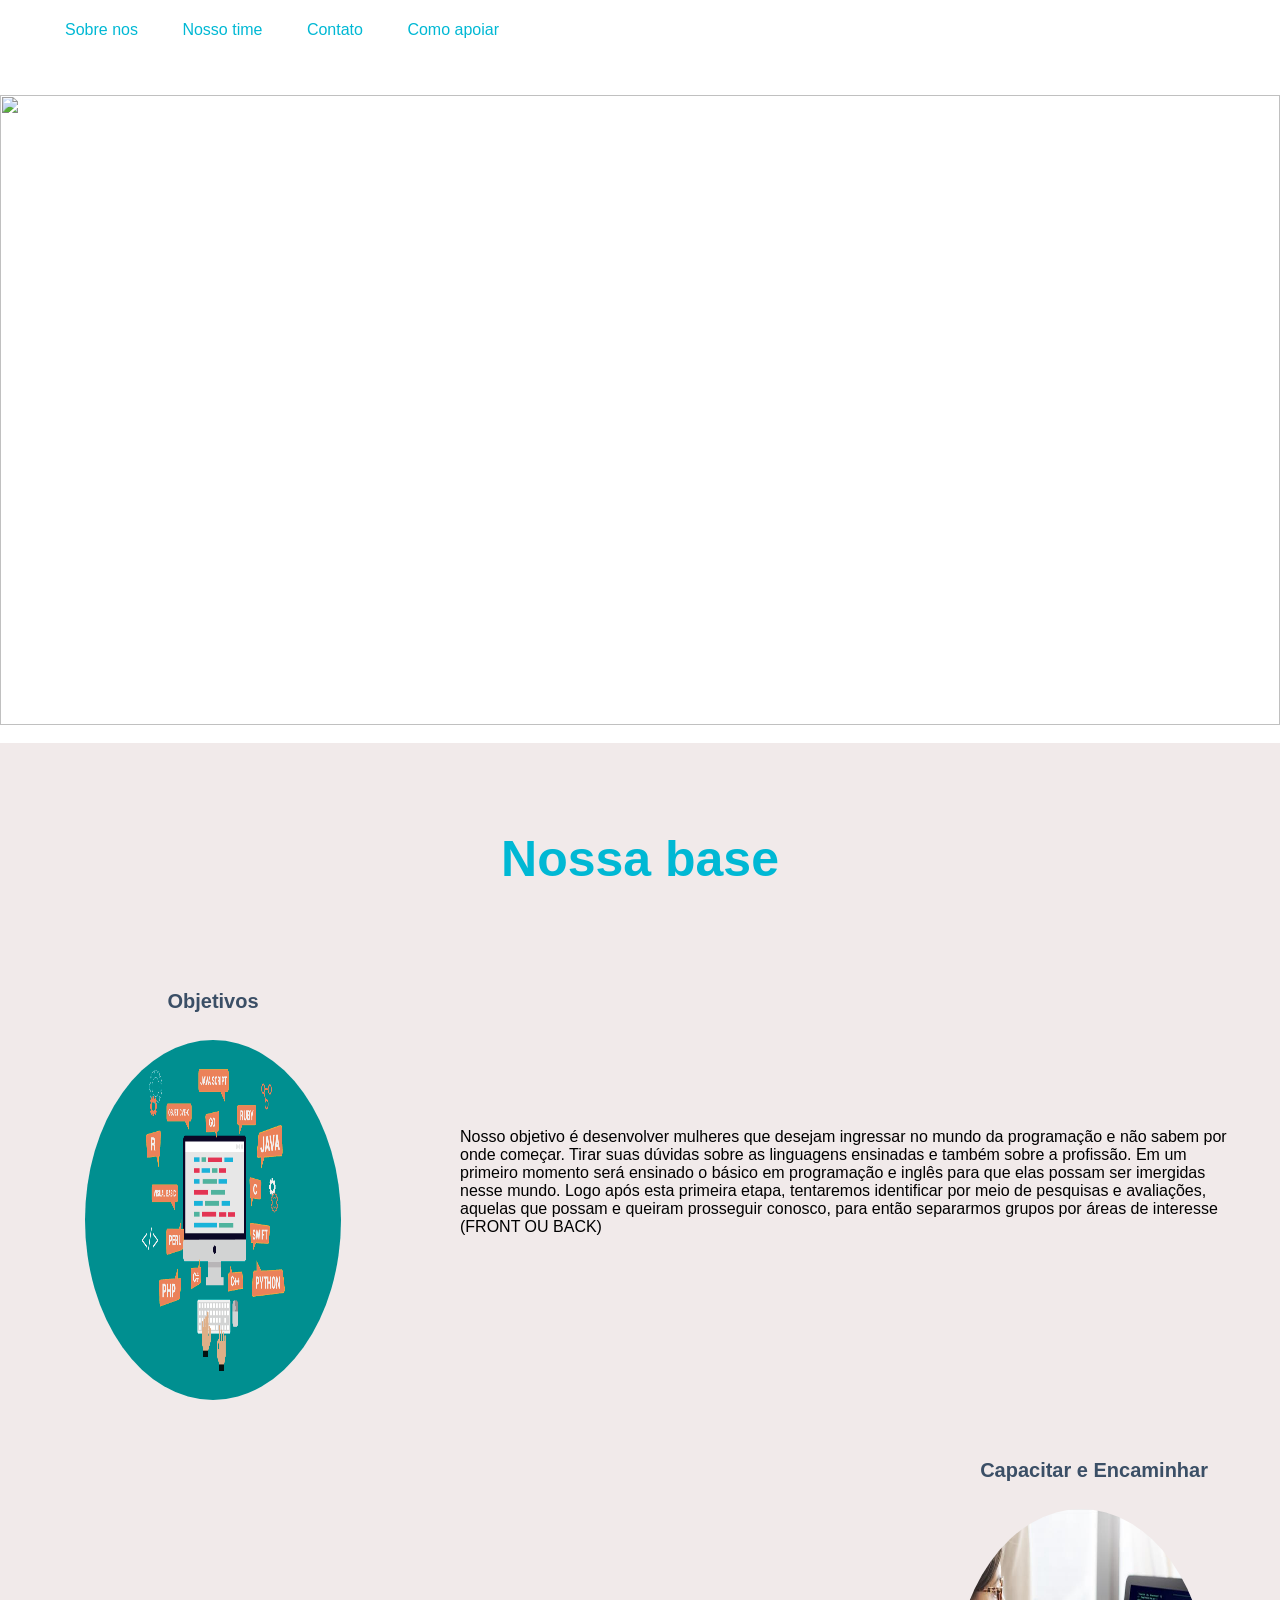
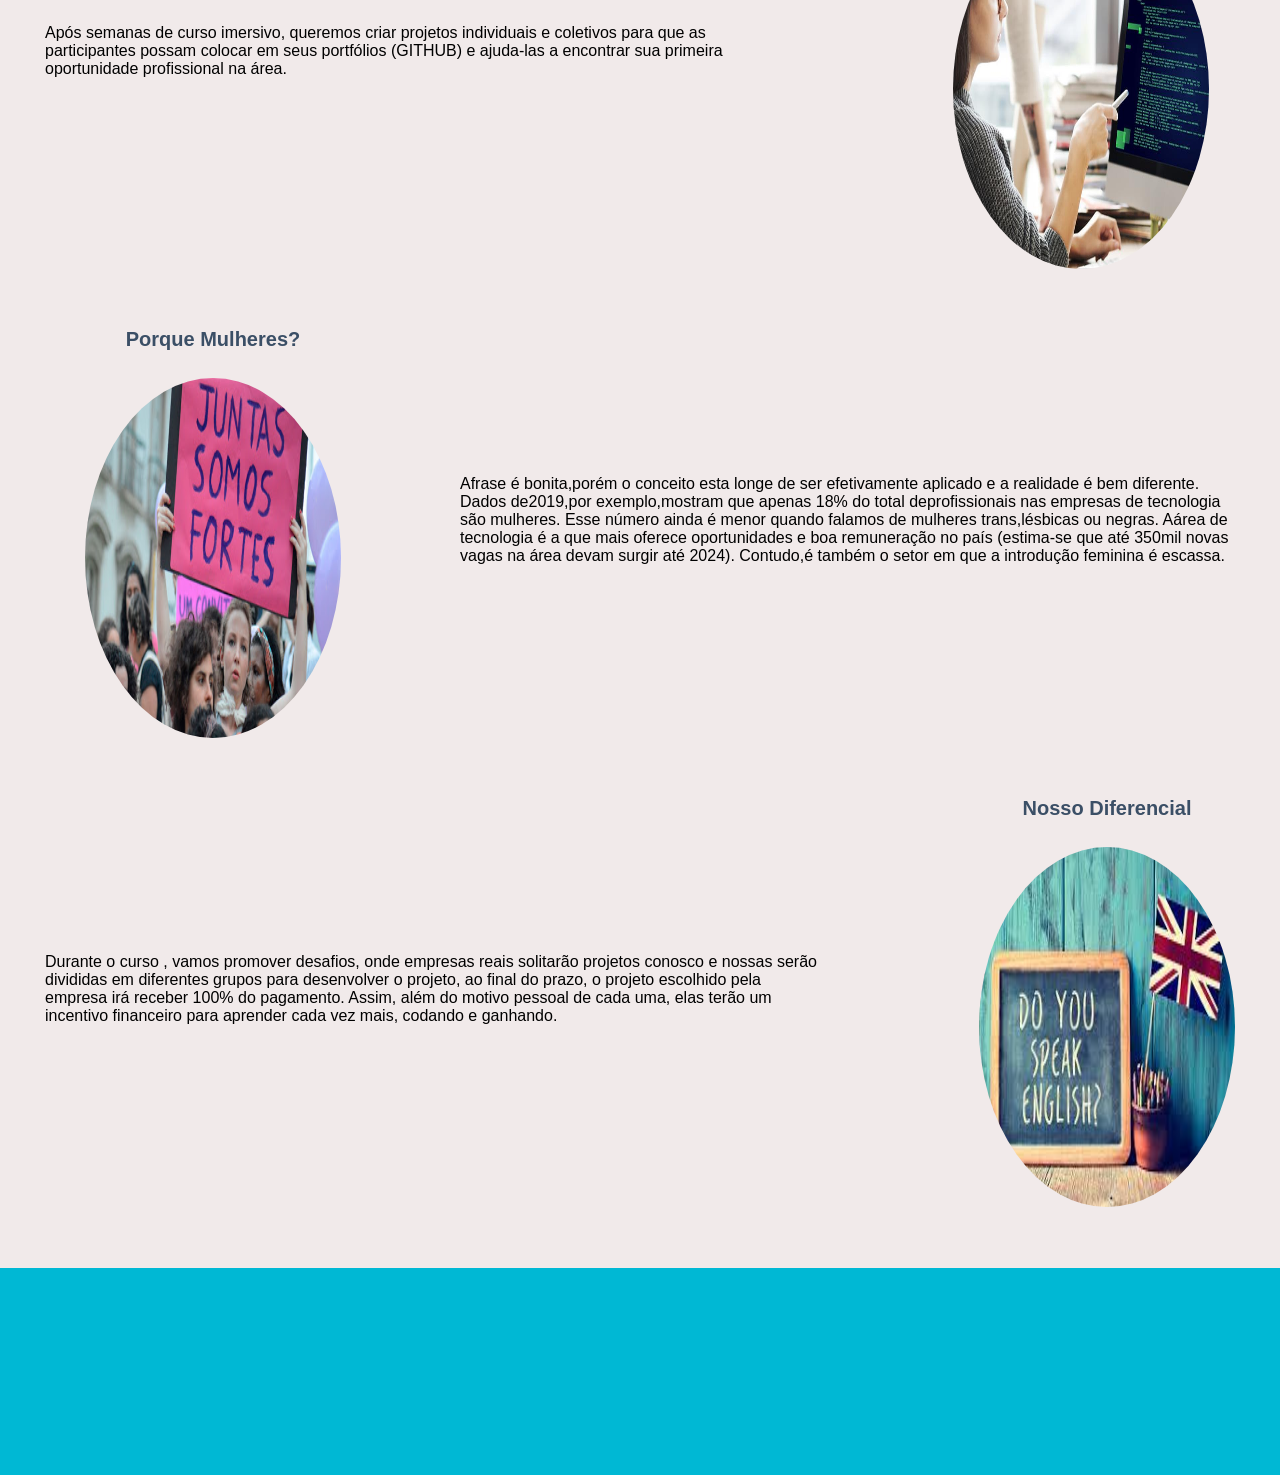
==== index.html @ 43636611 "finalizando" ====
<!DOCTYPE html>
<html lang="pt-BR">

<head>
  <meta charset="UTF-8">
  <meta http-equiv="X-UA-Compatible" content="IE=edge">
  <meta name="viewport" content="width=device-width, initial-scale=1.0">
  <link rel="stylesheet" href="./style.css">
  <link rel="apple-touch-icon" sizes="180x180" href="imagens/apple-touch-icon.png">
  <link rel="icon" type="image/png" sizes="32x32" href="imagens/favicon-32x32.png">
  <link rel="icon" type="image/png" sizes="16x16" href="imagens/favicon-16x16.png">
  <link rel="manifest" href="/site.webmanifest">
  <link href="https://fonts.googleapis.com/icon?family=Material+Icons" rel="stylesheet">

  <title>Codando do Zero</title>
</head>

<body>
  <header>
    <div class="wrapper">
      <div class="nav">
        <div class="logo">
          
        </div>
        <div class="menu">
          <ul>
           
            
            <li><a href="./pages/sobre.html">Sobre nos</a></li>
            <li><a href="./pages/time.html">Nosso time</a></li>
            <li><a href="./pages/contato.html">Contato</a></li>
            <li><a href="./pages/apoiar.html">Como apoiar</a></li>

          </ul>
        </div>
      </div>

    </div>
  </header>
  <div class="img-wrapper">
    <img src="imagens/logo.png" alt="">
  </div>

  <br />



  <main id="main-container">
    <section id="secao-produtos">
      <h2>Nossa base</h2>
      <br>
      <article id="display-produtos">
        <ul class="objetivos">
          <a id="base">
            <li class="lista-main"><strong> Objetivos</strong></li>
          </a>
          <img class="imagem-base" src="./imagens/linguagens.png" alt="Imagem de linguagens">
        </ul>
        <div>Nosso objetivo é desenvolver mulheres que desejam ingressar no mundo da
          programação e não sabem por onde começar.
          Tirar suas dúvidas sobre as linguagens ensinadas e também sobre a profissão.
          Em um primeiro momento será ensinado o básico em programação e inglês para que
          elas possam ser imergidas nesse mundo.
          Logo após esta primeira etapa, tentaremos identificar por meio de pesquisas e
          avaliações, aquelas que possam e queiram prosseguir conosco, para então
          separarmos grupos por áreas de interesse (FRONT OU BACK)</div>
      </article>

      <article id="display-produtos2">

        <div>Após semanas de curso imersivo, queremos criar projetos individuais e coletivos para que as
          participantes possam colocar em seus portfólios (GITHUB) e ajuda-las a encontrar sua primeira
          oportunidade profissional na área.
        </div>
        <ul class="capacitar">
          <a id="auto" href="">
            <li class="lista-main"><strong>Capacitar e Encaminhar</strong></li>
          </a>
          <img class="imagem-base" src="./imagens/programação.jpg" alt="Imagem de computador">
        </ul>
      </article>

      <article id="display-produtos3">
        <ul class="mulheres">
          <a id="movimento" href="">
            <li class="lista-main"><strong>Porque Mulheres?</strong></li>
          </a>
          <img class="imagem-base" src="./imagens/mulheres.jpg" alt="Imagem de mulheres">
        </ul>
        <div>Afrase é bonita,porém o conceito esta longe de ser
          efetivamente aplicado e a realidade é bem diferente.
          Dados de2019,por exemplo,mostram que apenas 18% do
          total deprofissionais nas empresas de tecnologia são
          mulheres.
          Esse número ainda é menor quando falamos de mulheres
          trans,lésbicas ou negras.
          Aárea de tecnologia é a que mais oferece oportunidades e
          boa remuneração no país
          (estima-se que até 350mil novas vagas na área devam surgir
          até 2024).
          Contudo,é também o setor em que a introdução feminina é
          escassa.
        </div>
      </article>

      <article id="display-produtos4">

        <div>Durante o curso , vamos promover desafios, onde empresas reais solitarão
          projetos conosco e nossas serão divididas em diferentes grupos para
          desenvolver o projeto, ao final do prazo, o projeto escolhido pela empresa irá
          receber 100% do pagamento.
          Assim, além do motivo pessoal de cada uma, elas terão um incentivo
          financeiro para aprender cada vez mais, codando e ganhando.
        </div>
        <ul class="ingles">
          <a id="diferencial" href="">
            <li class="lista-main"><strong>Nosso Diferencial</strong></li>
          </a>
          <img class="imagem-base" src="./imagens/ingles.jpg" alt="Imagem de ingles">
        </ul>
      </article>


    </section>
  </main>
  <footer>

    <div class="social-list">

    </div>


  </footer>

</body>

</html>
---- style.css ----
html,body{
  margin: 0;
  padding: 0;
  width: 100%;
}
body{
  width: 100%;
  height: 100vh;
  font-family: sans-serif;
 
  

  
}




.menu{
  width:100%;
  height: 40px;
 padding: 5px ;
 
 
 
}
.menu ul{
  list-style: none;

}
.menu ul li{
  display: inline-block;
  
  border-radius: 10px;
}
.menu ul li a{
  text-decoration: none;
  color: #00b8d4;
  font-weight: lighter ;
  padding: 0 20px;
}

.heade{
  position: absolute;
  top: 50%;
  left: 35%;
  transform: translate(50%, -50%);
  text-align: center;
  font-weight: lighter;
}

.heade span{
font-size: 52px;
color: #00b8d4;
}

.img-wrapper{
  width: 100%;
  height: 70%;
  overflow: hidden;
  
}

.img-wrapper img{
  width: 100%;
  height: 100%;
  object-fit: cover;
  
  animation: zoom 25s ;

}

header{
  height:95px;
  background-image:url(./imagens/logo.png);
  
}

footer {
  background-color: #00b8d4;
  width: 100%;
  height: 23vh;
  display: grid;
  grid-template-columns: repeat(4, 25%);
}


.redes-sociais {
  padding-top: 3vh;
  justify-self: center;
  text-align: center;
}

footer h4 {
  align-self: center;
  justify-self: center;
  font-size: 1.25em;
  color: #9d9ea4;
  padding-bottom: 1vh;
}

.imagens-footer {
  width: 2vw;
  height: 5vh;
  object-fit: fill;
  border-radius: 30px;
}

a {
  text-decoration: none;
}

h2 {
  color: #00b8d4;
  text-align: center;
  font-size: 50px;
}

#secao-produtos {
  background-color: #f1eaea;
  padding: 5vh;
}

ul {
  list-style-type: none;
}

.lista-main {
  color: #3b4f66;
  text-align: center;
  font-size: 20px;
  padding: 3vh;
}

.produtos {
  list-style-type: none;
  text-align: center;
}

#objetivos,
#mulheres {
  display: grid;
  grid-template-columns: repeat(2, auto);
  grid-template-rows: auto;
}

#display-produtos,
#display-produtos2,
#display-produtos3
 {
  display: grid;
  grid-template-columns: repeat(2, auto);
  grid-template-rows: auto;
  gap: 10%;
  grid-row: 1fr;
  justify-items: center;
  align-items: center;
}
#display-produtos4{
  display: grid;
  grid-template-columns: repeat(2, auto);
  grid-template-rows: auto;
  gap: 10%;
  grid-row: 1fr;
  justify-items: center;
  align-items: center;
}
#capacitar
#ingles
 {
  display: grid;
  grid-template-columns: repeat(2, auto);
  grid-template-rows: auto;
}

.imagem-base {
  width: 20vw;
  height: 40vh;
  display: grid;
  border-radius: 50% ;
}
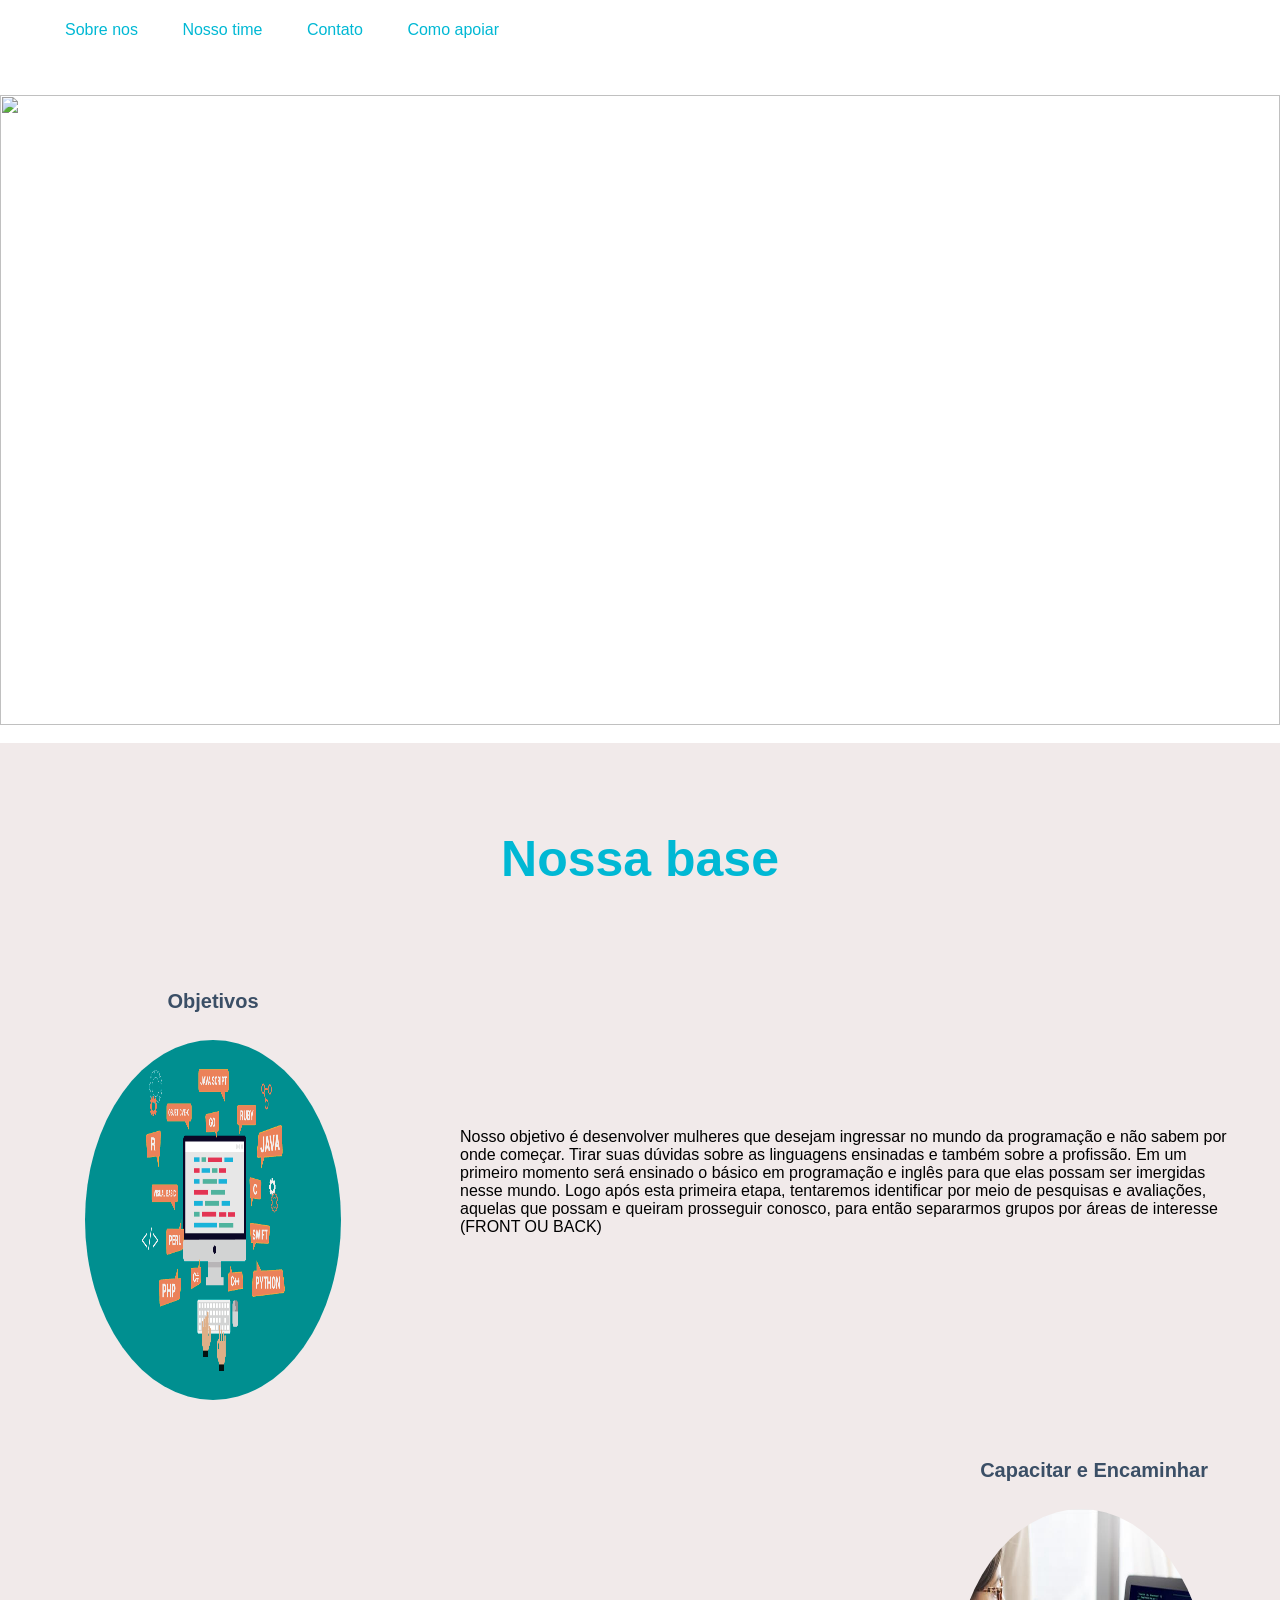
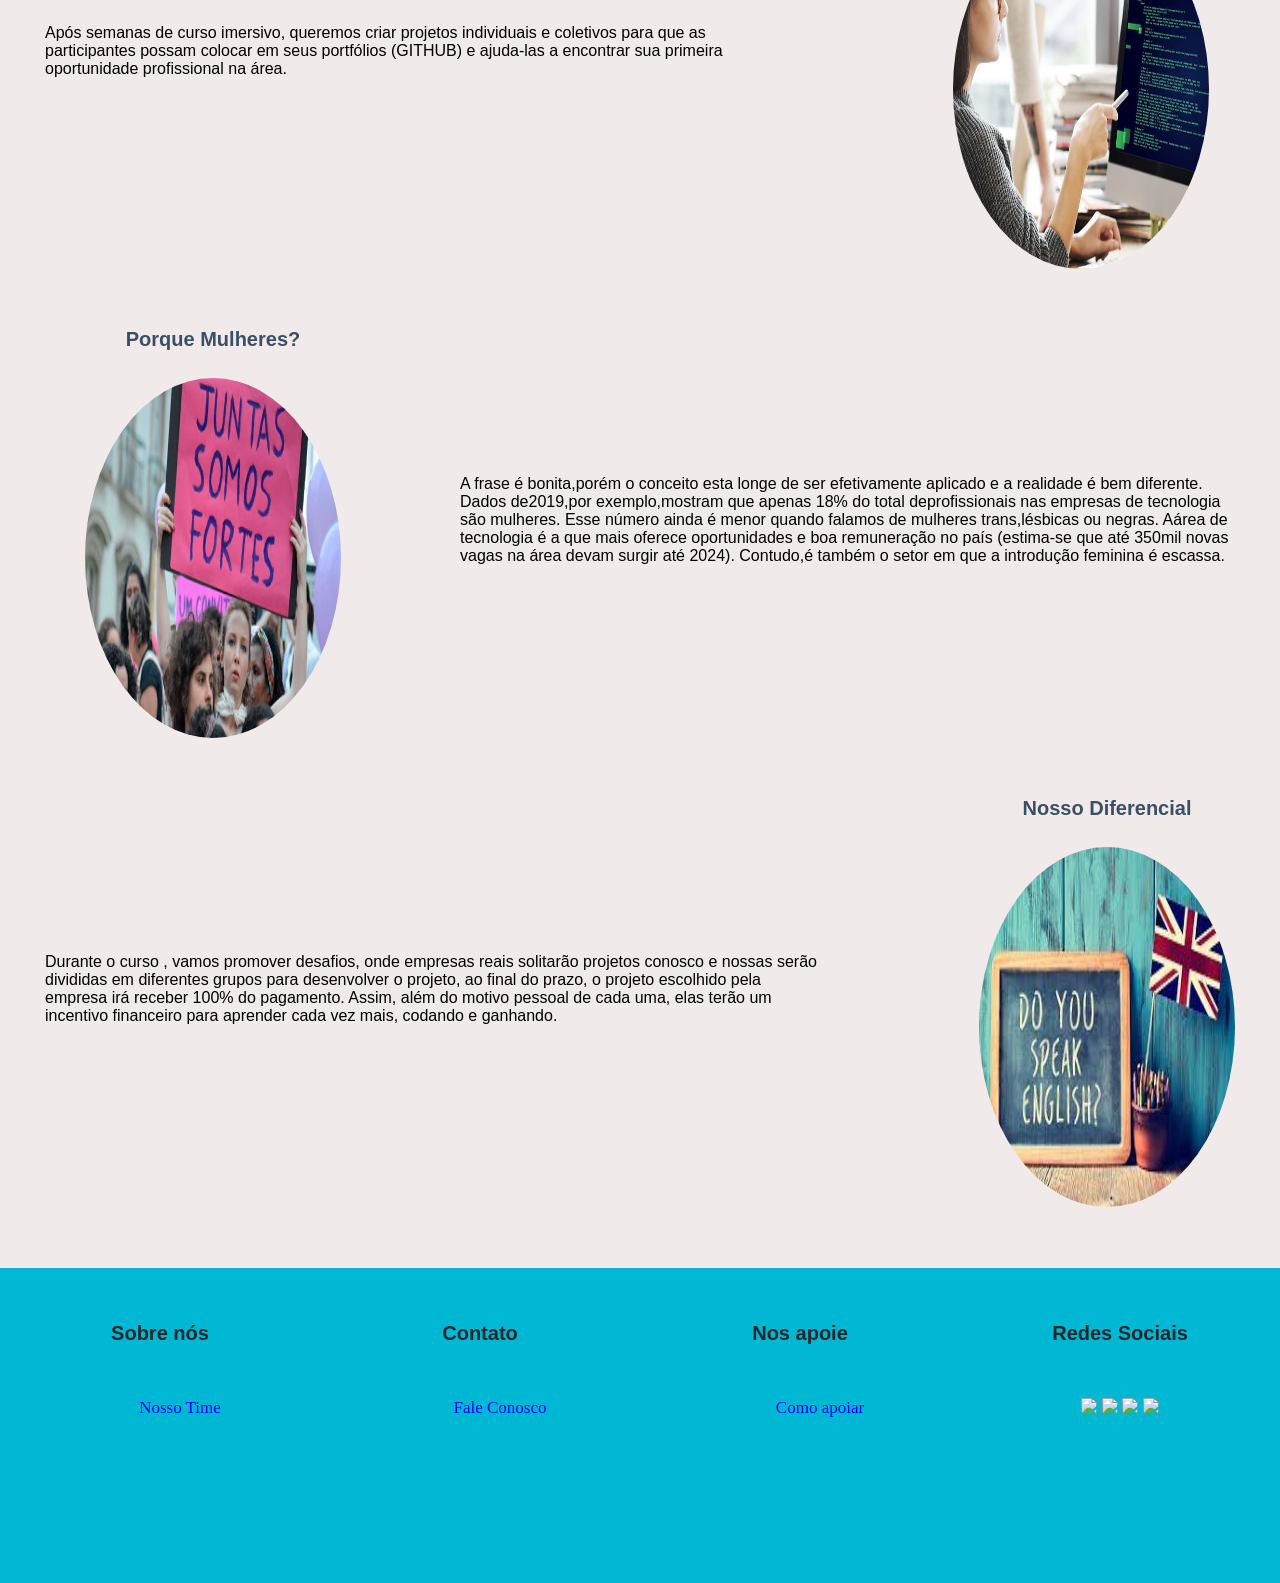
==== commit a4ccfe99: "rodape" ====
--- a/index.html
+++ b/index.html
@@ -6,11 +6,9 @@
   <meta http-equiv="X-UA-Compatible" content="IE=edge">
   <meta name="viewport" content="width=device-width, initial-scale=1.0">
   <link rel="stylesheet" href="./style.css">
-  <link rel="apple-touch-icon" sizes="180x180" href="imagens/apple-touch-icon.png">
-  <link rel="icon" type="image/png" sizes="32x32" href="imagens/favicon-32x32.png">
-  <link rel="icon" type="image/png" sizes="16x16" href="imagens/favicon-16x16.png">
-  <link rel="manifest" href="/site.webmanifest">
-  <link href="https://fonts.googleapis.com/icon?family=Material+Icons" rel="stylesheet">
+  <link rel="icon" href="./imagens/sinal.png">
+
+  
 
   <title>Codando do Zero</title>
 </head>
@@ -87,7 +85,7 @@
           </a>
           <img class="imagem-base" src="./imagens/mulheres.jpg" alt="Imagem de mulheres">
         </ul>
-        <div>Afrase é bonita,porém o conceito esta longe de ser
+        <div>A frase é bonita,porém o conceito esta longe de ser
           efetivamente aplicado e a realidade é bem diferente.
           Dados de2019,por exemplo,mostram que apenas 18% do
           total deprofissionais nas empresas de tecnologia são
@@ -124,13 +122,45 @@
     </section>
   </main>
   <footer>
+    <nav class="sobre">
+        <h4><strong>Sobre nós</strong></h4>
+        <ul>
+            
+          <li><a href="./pages/time.html">Nosso Time</a></li>
+            
+        </ul>
+    </nav>
+    
+    <nav class="contato">
+        <h4><strong>Contato</strong></h4>
+        <ul>
+          <li><a href="./pages/contato.html">Fale Conosco</a></li>
+          
+            
+        </ul>
+    </nav>
+  
 
-    <div class="social-list">
+    <nav class="contato">
+      <h4><strong>Nos apoie</strong></h4>
+      <ul>
+        <li><a href="./pages/apoiar.html">Como apoiar</a></li>
+        
+          
+      </ul>
+  </nav>
 
-    </div>
+  <div class="redes-sociais">
+    <h4><strong>Redes Sociais</strong></h4>
+  
+    <a href="www.Instagram.com/codandodozero"><img src="https://img.icons8.com/fluent/48/000000/instagram-new.png" />
+    <a href="www.LinkedIn.com/company/codandodozero/"><img src="https://img.icons8.com/color/48/000000/linkedin.png"/>
+    <a href="www.Facebook.com/codandodozero"><img src="https://img.icons8.com/color/48/000000/facebook.png"/>
+    <a href="www.Twitter.com/CodandoZ"><img src="https://img.icons8.com/color/48/000000/twitter-squared.png"/>
+     
+</div>
 
-
-  </footer>
+</footer>
 
 </body>
 
--- a/style.css
+++ b/style.css
@@ -178,4 +178,45 @@
   height: 40vh;
   display: grid;
   border-radius: 50% ;
-}+}
+
+footer {
+  background-color: #00b8d4;
+  width: 100%;
+  height: 35vh;
+  display: grid;
+  grid-template-columns: repeat(4, 25%);
+}
+
+.sobre,
+.contato,
+.redes-sociais {
+  padding-top: 3vh;
+  justify-self: center;
+  text-align: center;
+}
+
+footer h4 {
+  align-self: center;
+  justify-self: center;
+  font-size: 1.25em;
+  color: #23272b;
+  padding-bottom: 3vh;
+}
+
+footer ul li {
+  font-size: 1.0625em;
+  font-family: "Segoe UI";
+  list-style: none;
+  color: #c1c2c8;
+}
+
+.imagens-footer {
+ 
+  width: 4vw;
+  height: 6vh;
+  object-fit: fill;
+  margin: 2px;
+  
+}
+
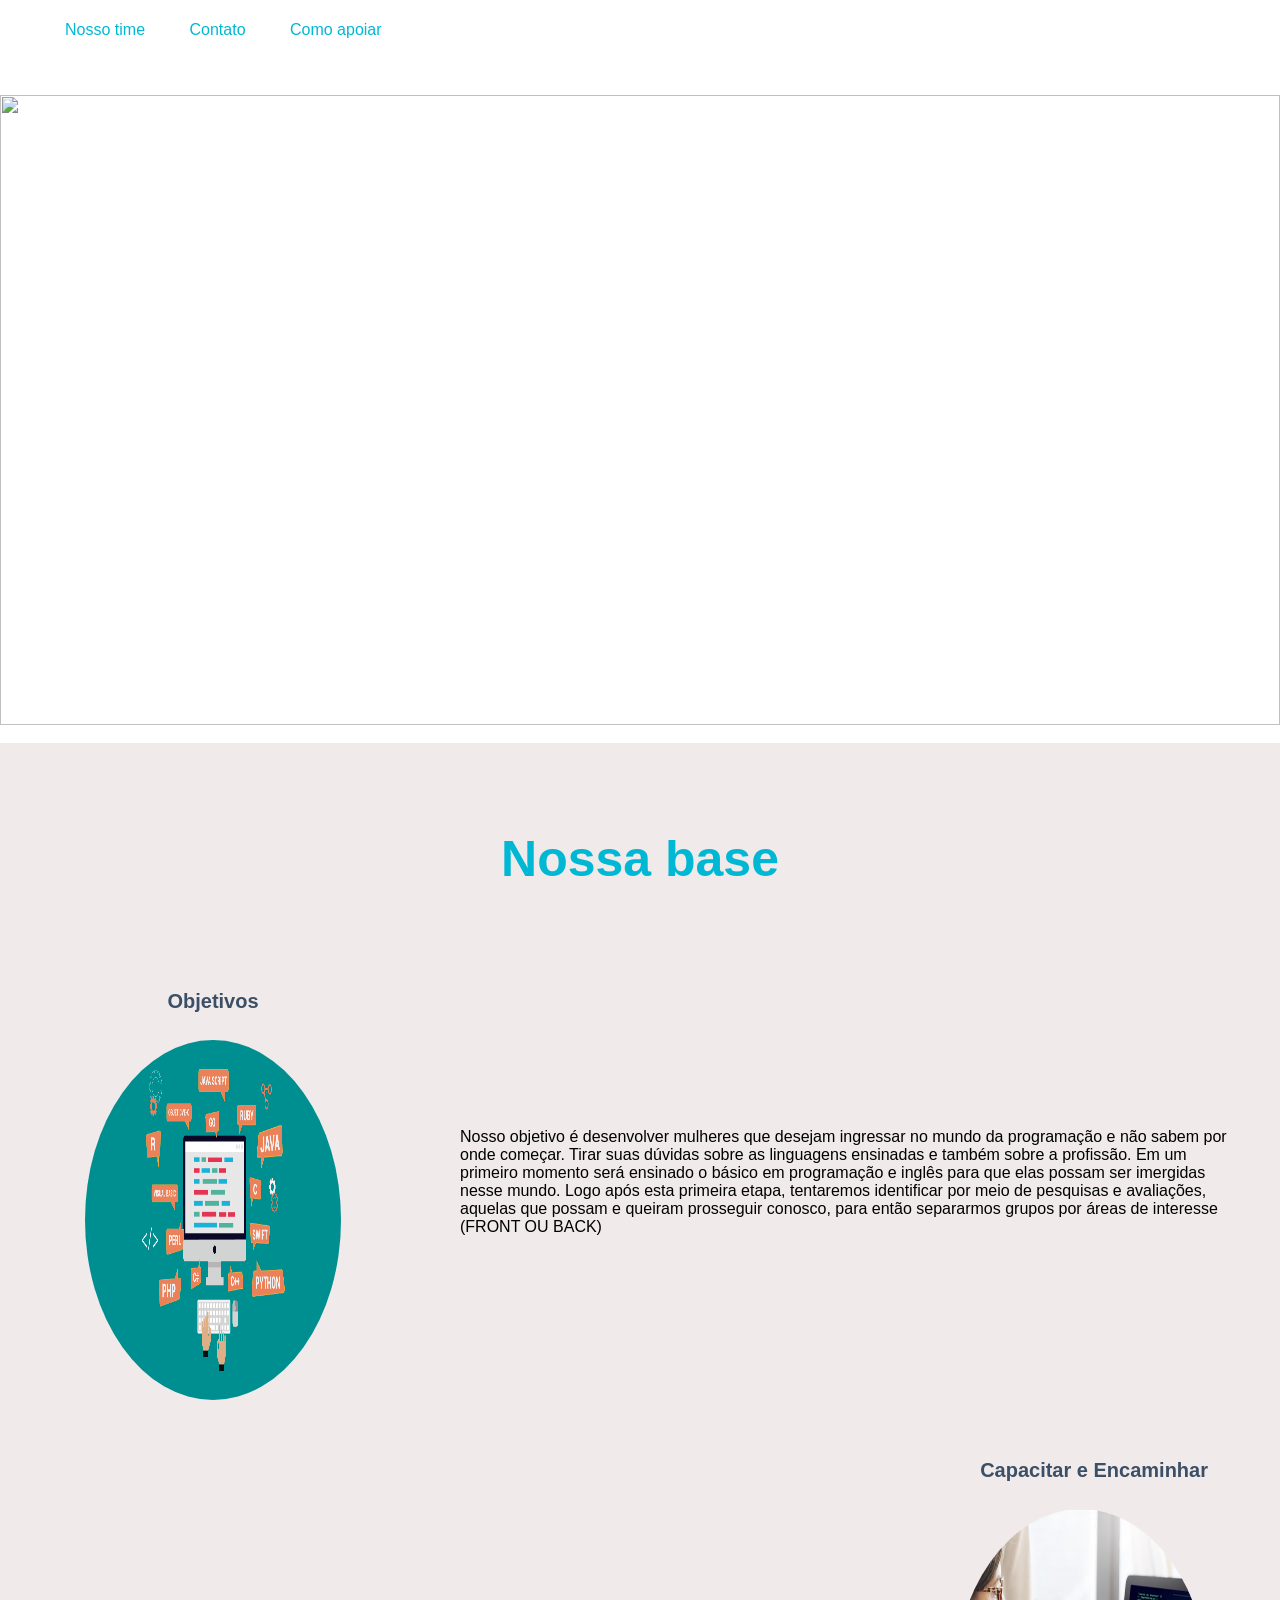
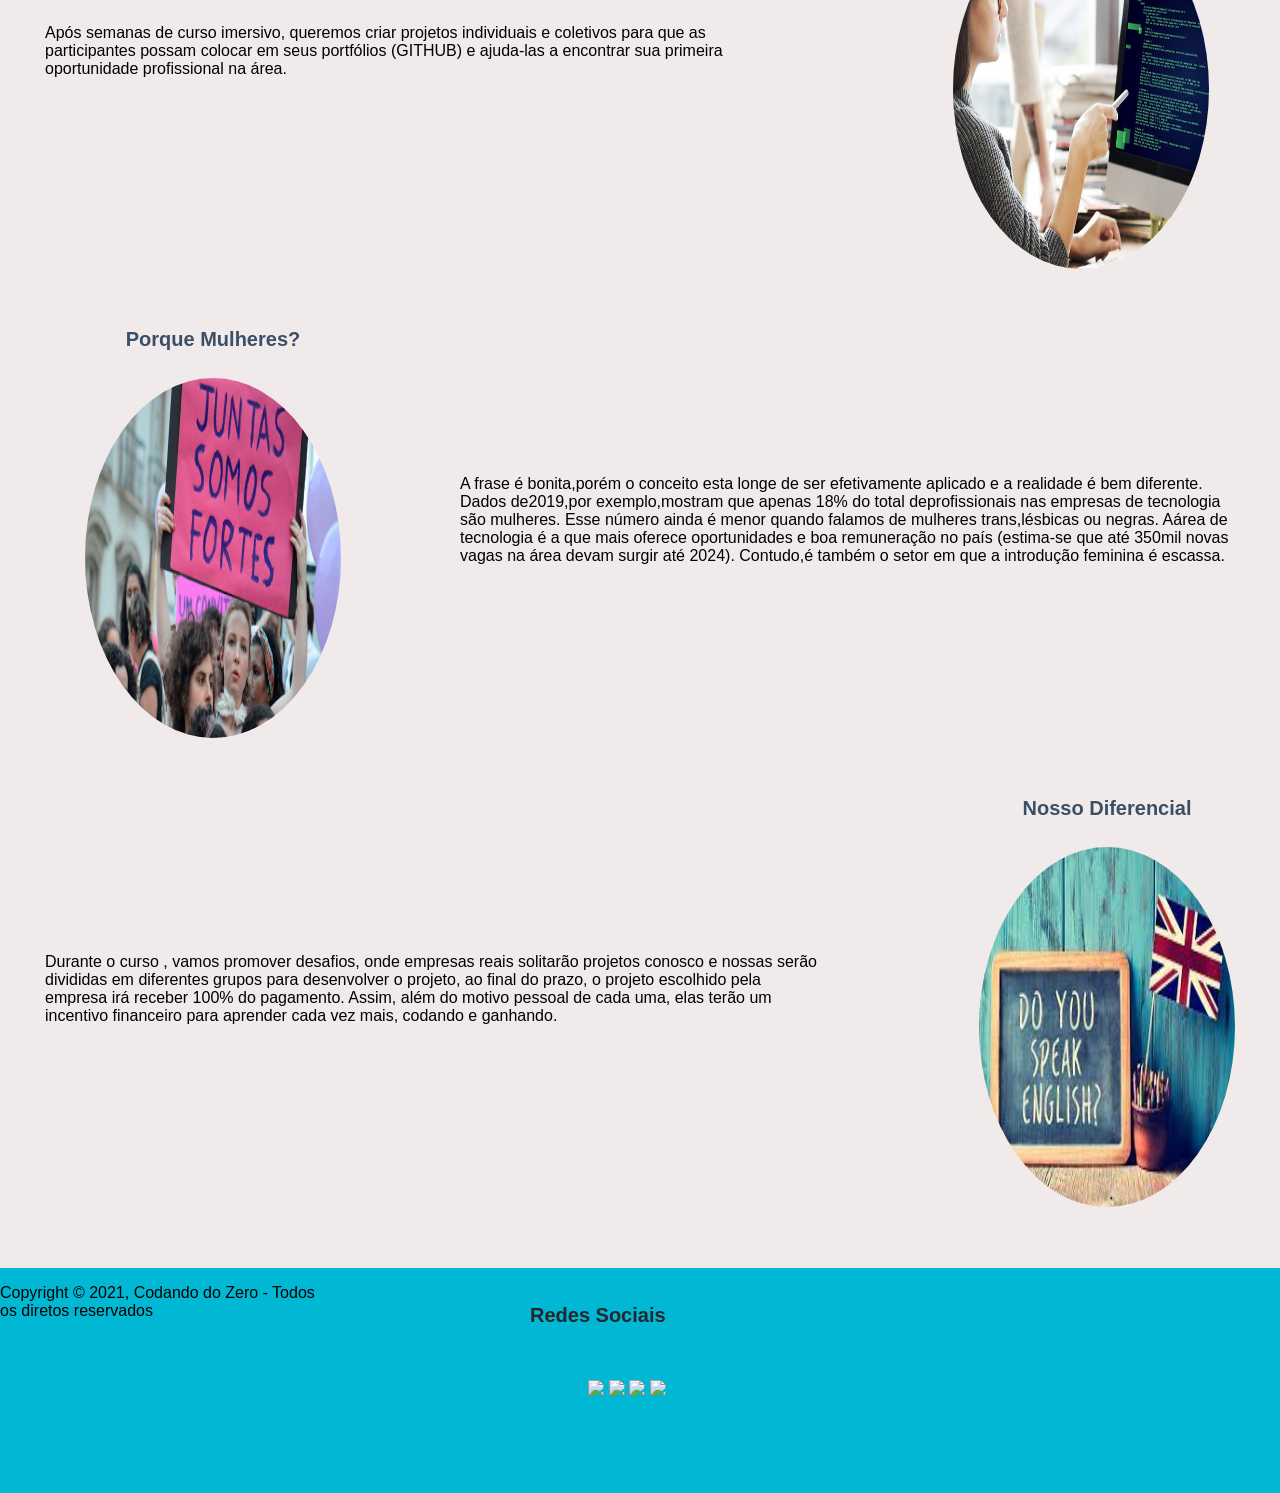
==== commit 7b64b75b: "atualização" ====
--- a/index.html
+++ b/index.html
@@ -24,7 +24,7 @@
           <ul>
            
             
-            <li><a href="./pages/sobre.html">Sobre nos</a></li>
+            
             <li><a href="./pages/time.html">Nosso time</a></li>
             <li><a href="./pages/contato.html">Contato</a></li>
             <li><a href="./pages/apoiar.html">Como apoiar</a></li>
@@ -122,34 +122,17 @@
     </section>
   </main>
   <footer>
-    <nav class="sobre">
-        <h4><strong>Sobre nós</strong></h4>
-        <ul>
-            
-          <li><a href="./pages/time.html">Nosso Time</a></li>
-            
-        </ul>
-    </nav>
-    
-    <nav class="contato">
-        <h4><strong>Contato</strong></h4>
-        <ul>
-          <li><a href="./pages/contato.html">Fale Conosco</a></li>
-          
-            
-        </ul>
-    </nav>
+    <div class="direito">
+     
+        <p>
+          Copyright &copy; 2021, Codando do Zero - Todos os diretos reservados
+        </p>
+      
+    </div>
+
   
 
-    <nav class="contato">
-      <h4><strong>Nos apoie</strong></h4>
-      <ul>
-        <li><a href="./pages/apoiar.html">Como apoiar</a></li>
-        
-          
-      </ul>
-  </nav>
-
+  
   <div class="redes-sociais">
     <h4><strong>Redes Sociais</strong></h4>
   
@@ -160,6 +143,8 @@
      
 </div>
 
+
+
 </footer>
 
 </body>
--- a/style.css
+++ b/style.css
@@ -183,17 +183,20 @@
 footer {
   background-color: #00b8d4;
   width: 100%;
-  height: 35vh;
-  display: grid;
-  grid-template-columns: repeat(4, 25%);
-}
-
-.sobre,
-.contato,
+  height: 25% ;
+  display: grid;
+  grid-template-columns: repeat(4, 26%);
+  
+}
+
+
 .redes-sociais {
-  padding-top: 3vh;
-  justify-self: center;
-  text-align: center;
+  padding-top: 1vh;
+  justify-self: right;
+  text-align: right;
+  align-items: center;
+  
+
 }
 
 footer h4 {
@@ -202,21 +205,15 @@
   font-size: 1.25em;
   color: #23272b;
   padding-bottom: 3vh;
-}
-
-footer ul li {
+  
+}
+
+footer ul li a {
   font-size: 1.0625em;
   font-family: "Segoe UI";
   list-style: none;
-  color: #c1c2c8;
-}
-
-.imagens-footer {
- 
-  width: 4vw;
-  height: 6vh;
-  object-fit: fill;
-  margin: 2px;
-  
-}
-
+  color: #e3e4ec;
+  margin-left: -40px;
+
+}
+
